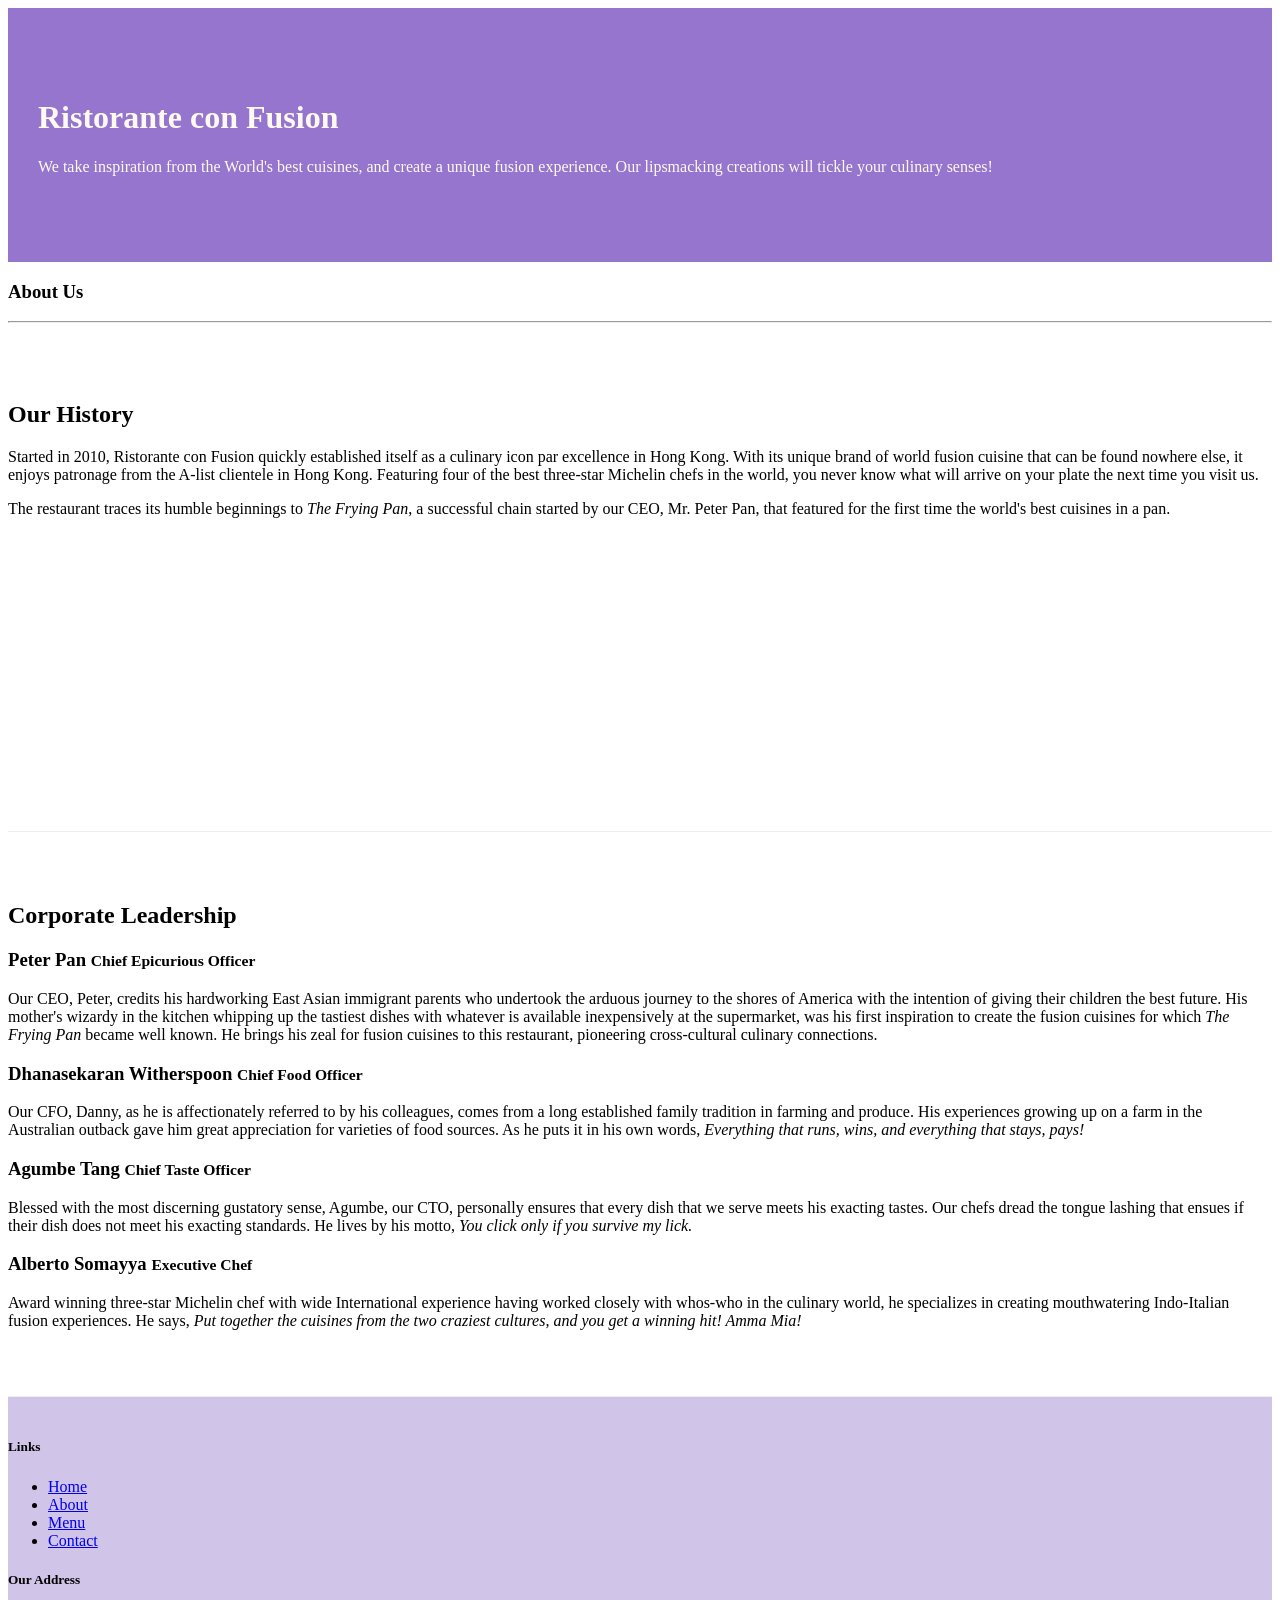
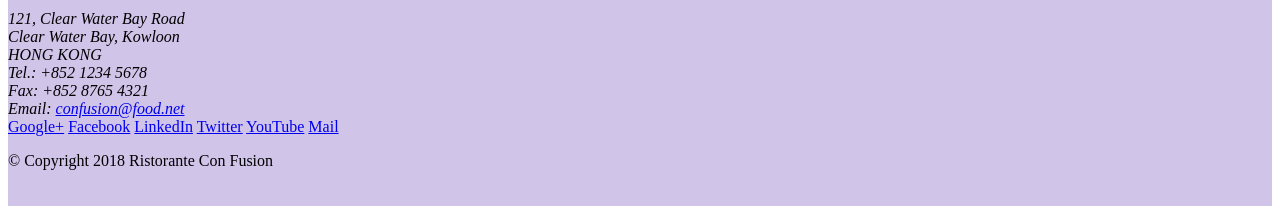
==== aboutus.html @ df468f9d "Assignment 1" ====
<!DOCTYPE html>
<html lang="en">

    <head>
        <!-- Required meta tags always come first -->
        <meta charset="utf-8">
        <meta name="viewport" content="width=device-width, initial-scale=1, shrink-to-fit=no">
        <meta http-equiv="x-ua-compatible" content="ie=edge">
    
        <!-- Bootstrap CSS -->
        <link rel="stylesheet" href="node_modules/bootstrap/dist/css/bootstrap.min.css">
        <link href="css/styles.css" rel="stylesheet">
     <title>Ristorante Con Fusion</title>
 </head>

<body>

    <header class="jumbotron">
        <div class="container">
            <div class="row row-header">
                <div class="col-12 col-sm-8">
                    <h1>Ristorante con Fusion</h1>
                    <p>We take inspiration from the World's best cuisines, and create a unique fusion experience. Our lipsmacking creations will tickle your culinary senses!</p>
                </div>
                <div class="col-12 col-sm">
                </div>
            </div>
        </div>
    </header>

    <div class="container">
        <div>
            <div>
               <h3>About Us</h3>
               <hr>
            </div>
        </div>

        <div class="row row-content align-items-center">
            <div class="col-12 col-sm-6">
                <h2>Our History</h2>
                <p>Started in 2010, Ristorante con Fusion quickly established itself as a culinary icon par excellence in Hong Kong. With its unique brand of world fusion cuisine that can be found nowhere else, it enjoys patronage from the A-list clientele in Hong Kong.  Featuring four of the best three-star Michelin chefs in the world, you never know what will arrive on your plate the next time you visit us.</p>
                <p>The restaurant traces its humble beginnings to <em>The Frying Pan</em>, a successful chain started by our CEO, Mr. Peter Pan, that featured for the first time the world's best cuisines in a pan.</p>
            </div>
            <div class="col">
            </div>
        </div>


        <div class="row row-content">
            <div class="col">
                <h2>Corporate Leadership</h2>
                <h3>Peter Pan <small>Chief Epicurious Officer</small></h3>
                <p class="d-none d-sm-block">Our CEO, Peter, credits his hardworking East Asian immigrant parents who undertook the arduous journey to the shores of America with the intention of giving their children the best future. His mother's wizardy in the kitchen whipping up the tastiest dishes with whatever is available inexpensively at the supermarket, was his first inspiration to create the fusion cuisines for which <em>The Frying Pan</em> became well known. He brings his zeal for fusion cuisines to this restaurant, pioneering cross-cultural culinary connections.</p>
                <h3>Dhanasekaran Witherspoon <small>Chief Food Officer</small></h3>
                <p class="d-none d-sm-block">Our CFO, Danny, as he is affectionately referred to by his colleagues, comes from a long established family tradition in farming and produce. His experiences growing up on a farm in the Australian outback gave him great appreciation for varieties of food sources. As he puts it in his own words, <em>Everything that runs, wins, and everything that stays, pays!</em></p>
                <h3>Agumbe Tang <small>Chief Taste Officer</small></h3>
                <p class="d-none d-sm-block">Blessed with the most discerning gustatory sense, Agumbe, our CTO, personally ensures that every dish that we serve meets his exacting tastes. Our chefs dread the tongue lashing that ensues if their dish does not meet his exacting standards. He lives by his motto, <em>You click only if you survive my lick.</em></p>
                <h3>Alberto Somayya <small>Executive Chef</small></h3>
                <p class="d-none d-sm-block">Award winning three-star Michelin chef with wide International experience having worked closely with whos-who in the culinary world, he specializes in creating mouthwatering Indo-Italian fusion experiences. He says, <em>Put together the cuisines from the two craziest cultures, and you get a winning hit! Amma Mia!</em></p>
            </div>
       </div>

    </div>

    <footer class="footer">
        <div class="container">
            <div class="row">             
                <div class="col-4 offset-1 col-sm-2">
                    <h5>Links</h5>
                    <ul class="list-unstyled">
                        <li><a href="#">Home</a></li>
                        <li><a href="#">About</a></li>
                        <li><a href="#">Menu</a></li>
                        <li><a href="#">Contact</a></li>
                    </ul>
                </div>
                <div class="col-7 col-sm-5">
                    <h5>Our Address</h5>
                    <address>
		              121, Clear Water Bay Road<br>
		              Clear Water Bay, Kowloon<br>
		              HONG KONG<br>
		              Tel.: +852 1234 5678<br>
		              Fax: +852 8765 4321<br>
		              Email: <a href="mailto:confusion@food.net">confusion@food.net</a>
		           </address>
                </div>
                <div class="col-12 col-sm-4 align-self-center">
                    <div class="text-center">
                        <a href="http://google.com/+">Google+</a>
                        <a href="http://www.facebook.com/profile.php?id=">Facebook</a>
                        <a href="http://www.linkedin.com/in/">LinkedIn</a>
                        <a href="http://twitter.com/">Twitter</a>
                        <a href="http://youtube.com/">YouTube</a>
                        <a href="mailto:">Mail</a>
                    </div>
                </div>
           </div>
           <div class="row justify-content-center">             
                <div class="col-auto">
                    <p>© Copyright 2018 Ristorante Con Fusion</p>
                </div>
           </div>
        </div>
    </footer>
    
</body>

</html>
---- css/styles.css ----
.row-header{
    margin:0px auto;
    padding:0px;
}

.row-content {
    margin:0px auto;
    padding: 50px 0px 50px 0px;
    border-bottom: 1px ridge;
    min-height:400px;
}

.footer{
    background-color: #D1C4E9;
    margin:0px auto;
    padding: 20px 0px 20px 0px;
}

.jumbotron {
    padding:70px 30px 70px 30px;
    margin:0px auto;
    background: #9575CD ;
    color:floralwhite;
}

.address{
    font-size:80%;
    margin:0px;
    color:#0f0f0f;
}
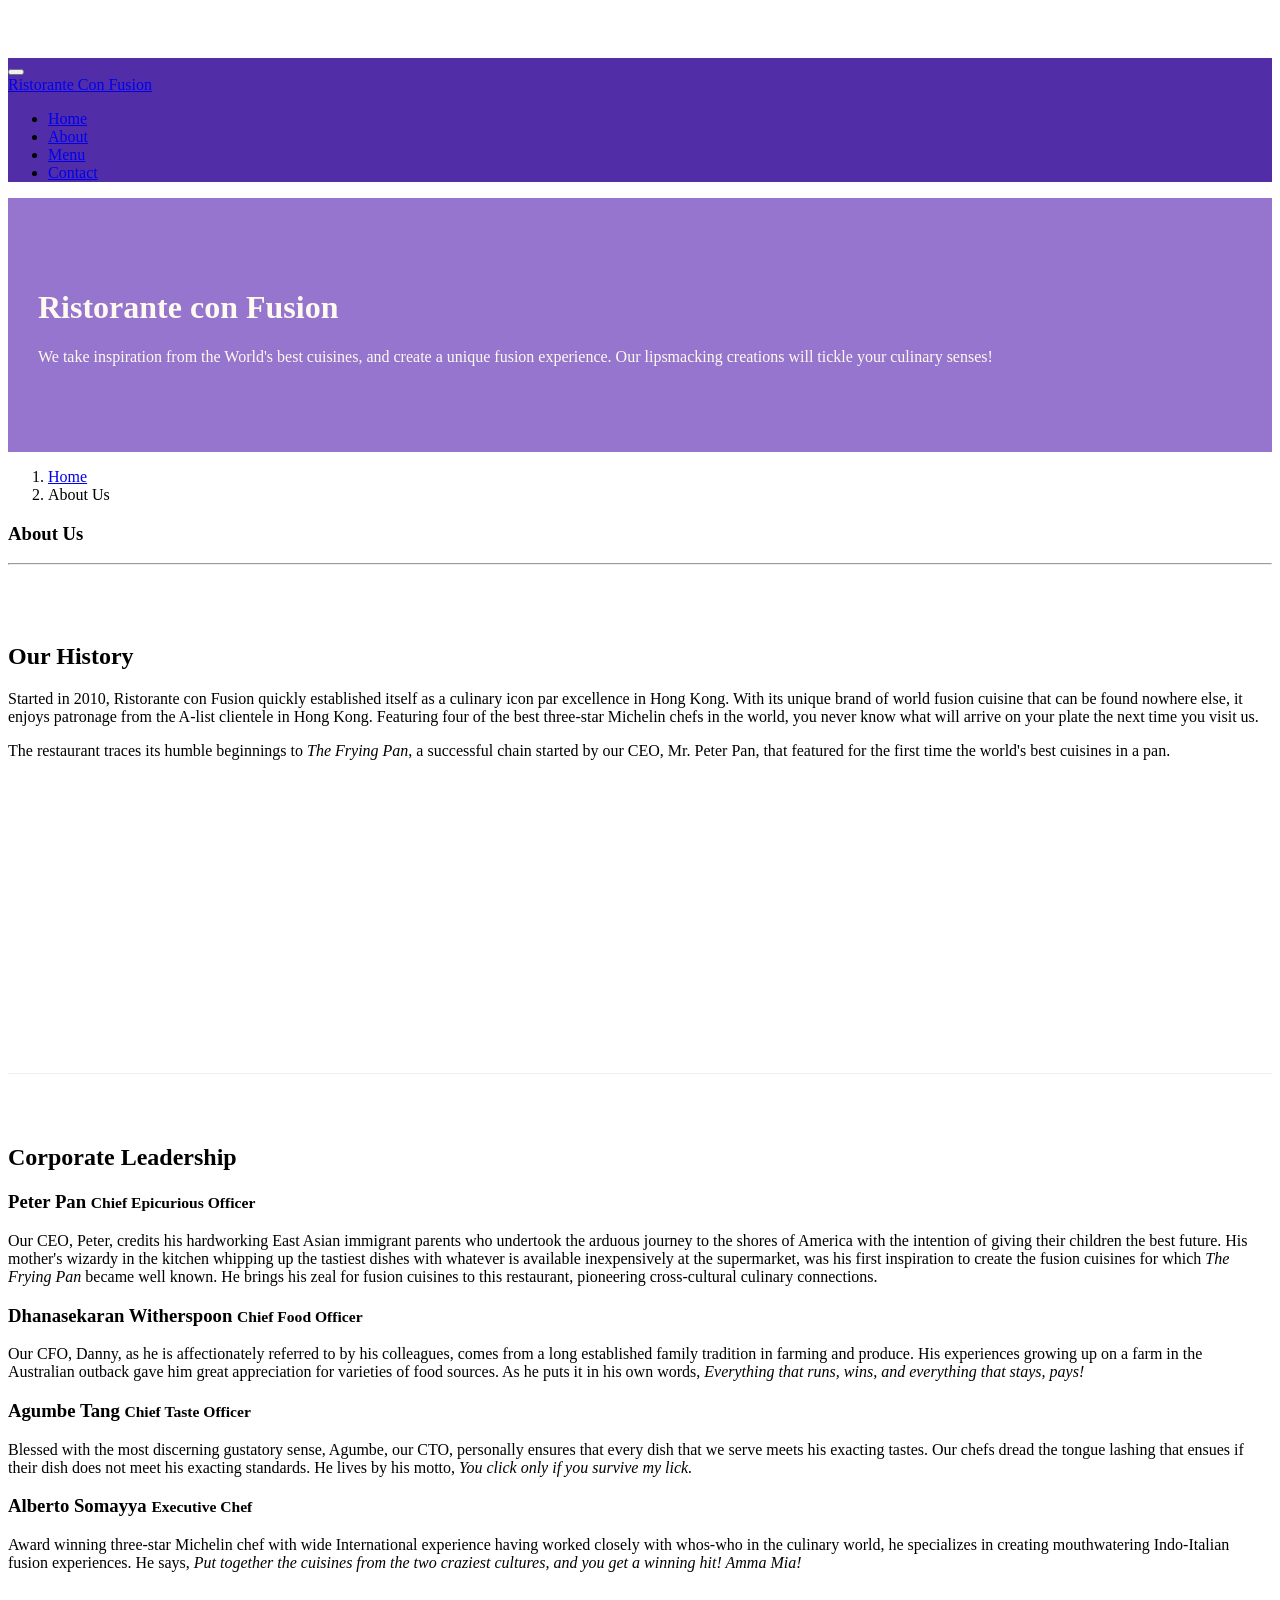
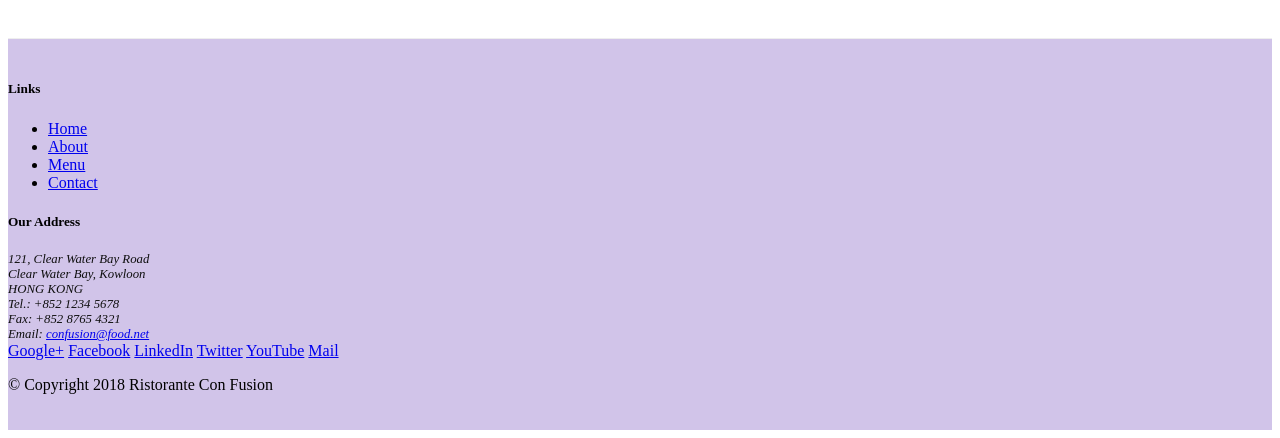
==== commit 3c29c890: "Navbar and Breadcrumbs" ====
--- a/aboutus.html
+++ b/aboutus.html
@@ -14,7 +14,23 @@
  </head>
 
 <body>
-
+    <nav class="navbar navbar-dark navbar-expand-sm fixed-top">
+        <div class="container">
+            <button class="navbar-toggler" type="button" data-toggle="collapse" data-target="#Navbar">
+                <span class="navbar-toggler-icon"></span>
+            </button>
+            <div class="collapse navbar-collapse" id="Navbar">
+                <a class="navbar-brand" href="./index.html">Ristorante Con Fusion</a>
+                    <ul class="navbar-nav mr-auto">
+                        <li class="nav-item"><a class="nav-link" href="./index.html">Home</a></li>
+                        <li class="nav-item active"><a class="nav-link" href="#">About</a></li>
+                        <li class="nav-item"><a class="nav-link" href="#">Menu</a></li>
+                        <li class="nav-item"><a class="nav-link" href="#">Contact</a></li>
+                    </ul>  
+            </div>
+                     
+        </div>
+    </nav>
     <header class="jumbotron">
         <div class="container">
             <div class="row row-header">
@@ -29,15 +45,19 @@
     </header>
 
     <div class="container">
-        <div>
-            <div>
+        <div class="row">
+            <ol class="col-12 breadcrumb">
+                <li class="breadcrumb-item"><a href="./index.html">Home</a></li>
+                <li class="breadcrumb-item active">About Us</li>
+            </ol>
+            <div class="col-12">
                <h3>About Us</h3>
                <hr>
             </div>
         </div>
 
-        <div class="row row-content align-items-center">
-            <div class="col-12 col-sm-6">
+        <div class="row row-content">
+            <div class="col-sm-6">
                 <h2>Our History</h2>
                 <p>Started in 2010, Ristorante con Fusion quickly established itself as a culinary icon par excellence in Hong Kong. With its unique brand of world fusion cuisine that can be found nowhere else, it enjoys patronage from the A-list clientele in Hong Kong.  Featuring four of the best three-star Michelin chefs in the world, you never know what will arrive on your plate the next time you visit us.</p>
                 <p>The restaurant traces its humble beginnings to <em>The Frying Pan</em>, a successful chain started by our CEO, Mr. Peter Pan, that featured for the first time the world's best cuisines in a pan.</p>
@@ -69,7 +89,7 @@
                 <div class="col-4 offset-1 col-sm-2">
                     <h5>Links</h5>
                     <ul class="list-unstyled">
-                        <li><a href="#">Home</a></li>
+                        <li><a href="./index.html">Home</a></li>
                         <li><a href="#">About</a></li>
                         <li><a href="#">Menu</a></li>
                         <li><a href="#">Contact</a></li>
--- a/css/styles.css
+++ b/css/styles.css
@@ -23,10 +23,17 @@
     color:floralwhite;
 }
 
-.address{
+address{
     font-size:80%;
     margin:0px;
     color:#0f0f0f;
 }
 
+body{
+    padding:50px 0px 0px 0px;
+    z-index:0;
+}
 
+.navbar-dark {
+     background-color: #512DA8;
+}
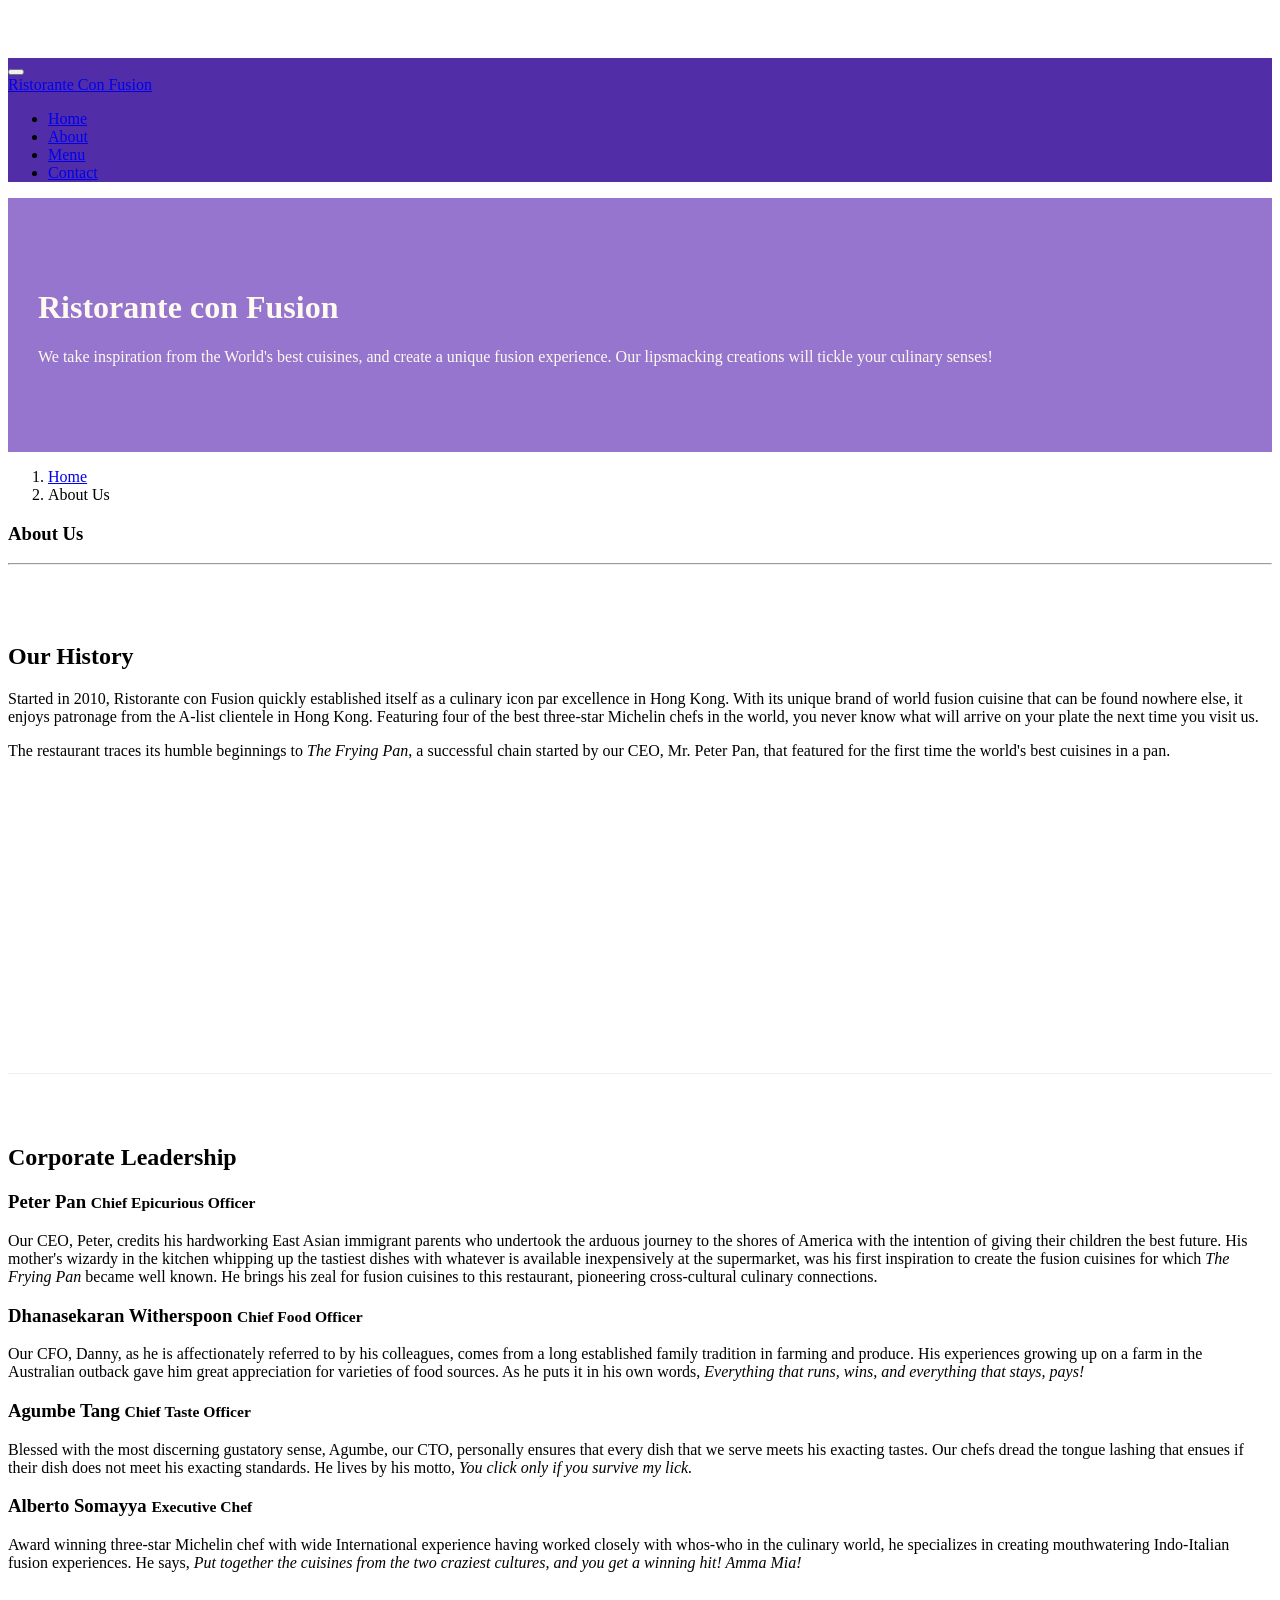
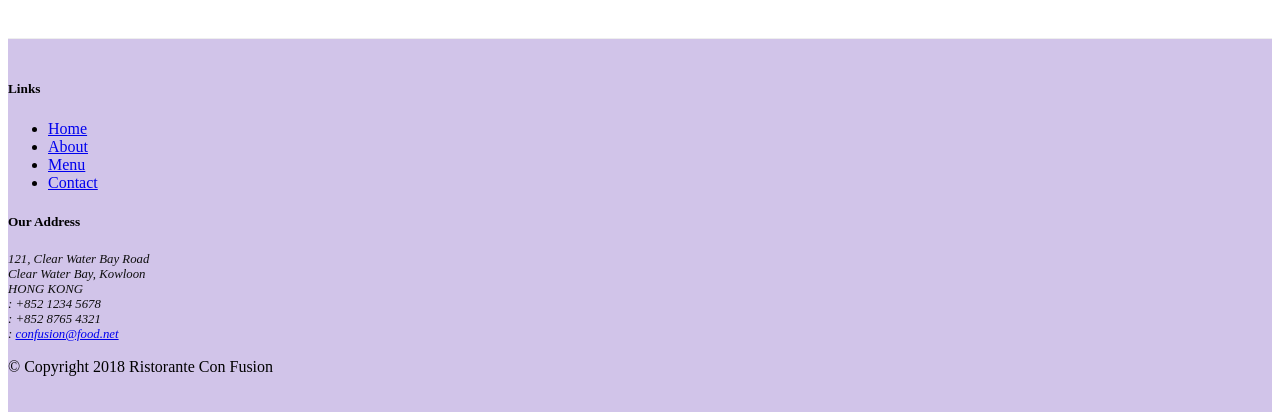
==== commit 28fb371c: "Icon Fonts" ====
--- a/aboutus.html
+++ b/aboutus.html
@@ -9,6 +9,8 @@
     
         <!-- Bootstrap CSS -->
         <link rel="stylesheet" href="node_modules/bootstrap/dist/css/bootstrap.min.css">
+        <link rel="stylesheet" href="node_modules/font-awesome/css/font-awesome.min.css">
+        <link rel="stylesheet" href="node_modules/bootstrap-social/bootstrap-social.css">
         <link href="css/styles.css" rel="stylesheet">
      <title>Ristorante Con Fusion</title>
  </head>
@@ -22,10 +24,10 @@
             <div class="collapse navbar-collapse" id="Navbar">
                 <a class="navbar-brand" href="./index.html">Ristorante Con Fusion</a>
                     <ul class="navbar-nav mr-auto">
-                        <li class="nav-item"><a class="nav-link" href="./index.html">Home</a></li>
-                        <li class="nav-item active"><a class="nav-link" href="#">About</a></li>
-                        <li class="nav-item"><a class="nav-link" href="#">Menu</a></li>
-                        <li class="nav-item"><a class="nav-link" href="#">Contact</a></li>
+                        <li class="nav-item"><a class="nav-link" href="./index.html"><span class="fa fa-home fa-lg"></span> Home</a></li>
+                        <li class="nav-item active"><a class="nav-link" href="#"><span class="fa fa-info fa-lg"></span> About</a></li>
+                        <li class="nav-item"><a class="nav-link" href="#"><span class="fa fa-list fa-lg"></span> Menu</a></li>
+                        <li class="nav-item"><a class="nav-link" href="#"><span class="fa fa-address-card fa-lg"></span> Contact</a></li>
                     </ul>  
             </div>
                      
@@ -101,20 +103,23 @@
 		              121, Clear Water Bay Road<br>
 		              Clear Water Bay, Kowloon<br>
 		              HONG KONG<br>
-		              Tel.: +852 1234 5678<br>
-		              Fax: +852 8765 4321<br>
-		              Email: <a href="mailto:confusion@food.net">confusion@food.net</a>
+                      <i class="fa fa-phone fa-lg"></i>: +852 1234 5678<br>
+                      <i class="fa fa-fax fa-lg"></i>: +852 8765 4321<br>
+                      <i class="fa fa-envelope fa-lg"></i>: 
+                      <a href="mailto:confusion@food.net">confusion@food.net</a>
+
 		           </address>
                 </div>
                 <div class="col-12 col-sm-4 align-self-center">
                     <div class="text-center">
-                        <a href="http://google.com/+">Google+</a>
-                        <a href="http://www.facebook.com/profile.php?id=">Facebook</a>
-                        <a href="http://www.linkedin.com/in/">LinkedIn</a>
-                        <a href="http://twitter.com/">Twitter</a>
-                        <a href="http://youtube.com/">YouTube</a>
-                        <a href="mailto:">Mail</a>
+                        <a class="btn btn-social-icon btn-google" href="http://google.com/+"><i class="fa fa-google-plus"></i></a>
+                        <a class="btn btn-social-icon btn-facebook" href="http://www.facebook.com/profile.php?id="><i class="fa fa-facebook"></i></a>
+                        <a class="btn btn-social-icon btn-linkedin" href="http://www.linkedin.com/in/"><i class="fa fa-linkedin"></i></a>
+                        <a class="btn btn-social-icon btn-twitter" href="http://twitter.com/"><i class="fa fa-twitter"></i></a>
+                        <a class="btn btn-social-icon btn-google" href="http://youtube.com/"><i class="fa fa-youtube"></i></a>
+                        <a class="btn btn-social-icon" href="mailto:"><i class="fa fa-envelope-o"></i></a>
                     </div>
+
                 </div>
            </div>
            <div class="row justify-content-center">             
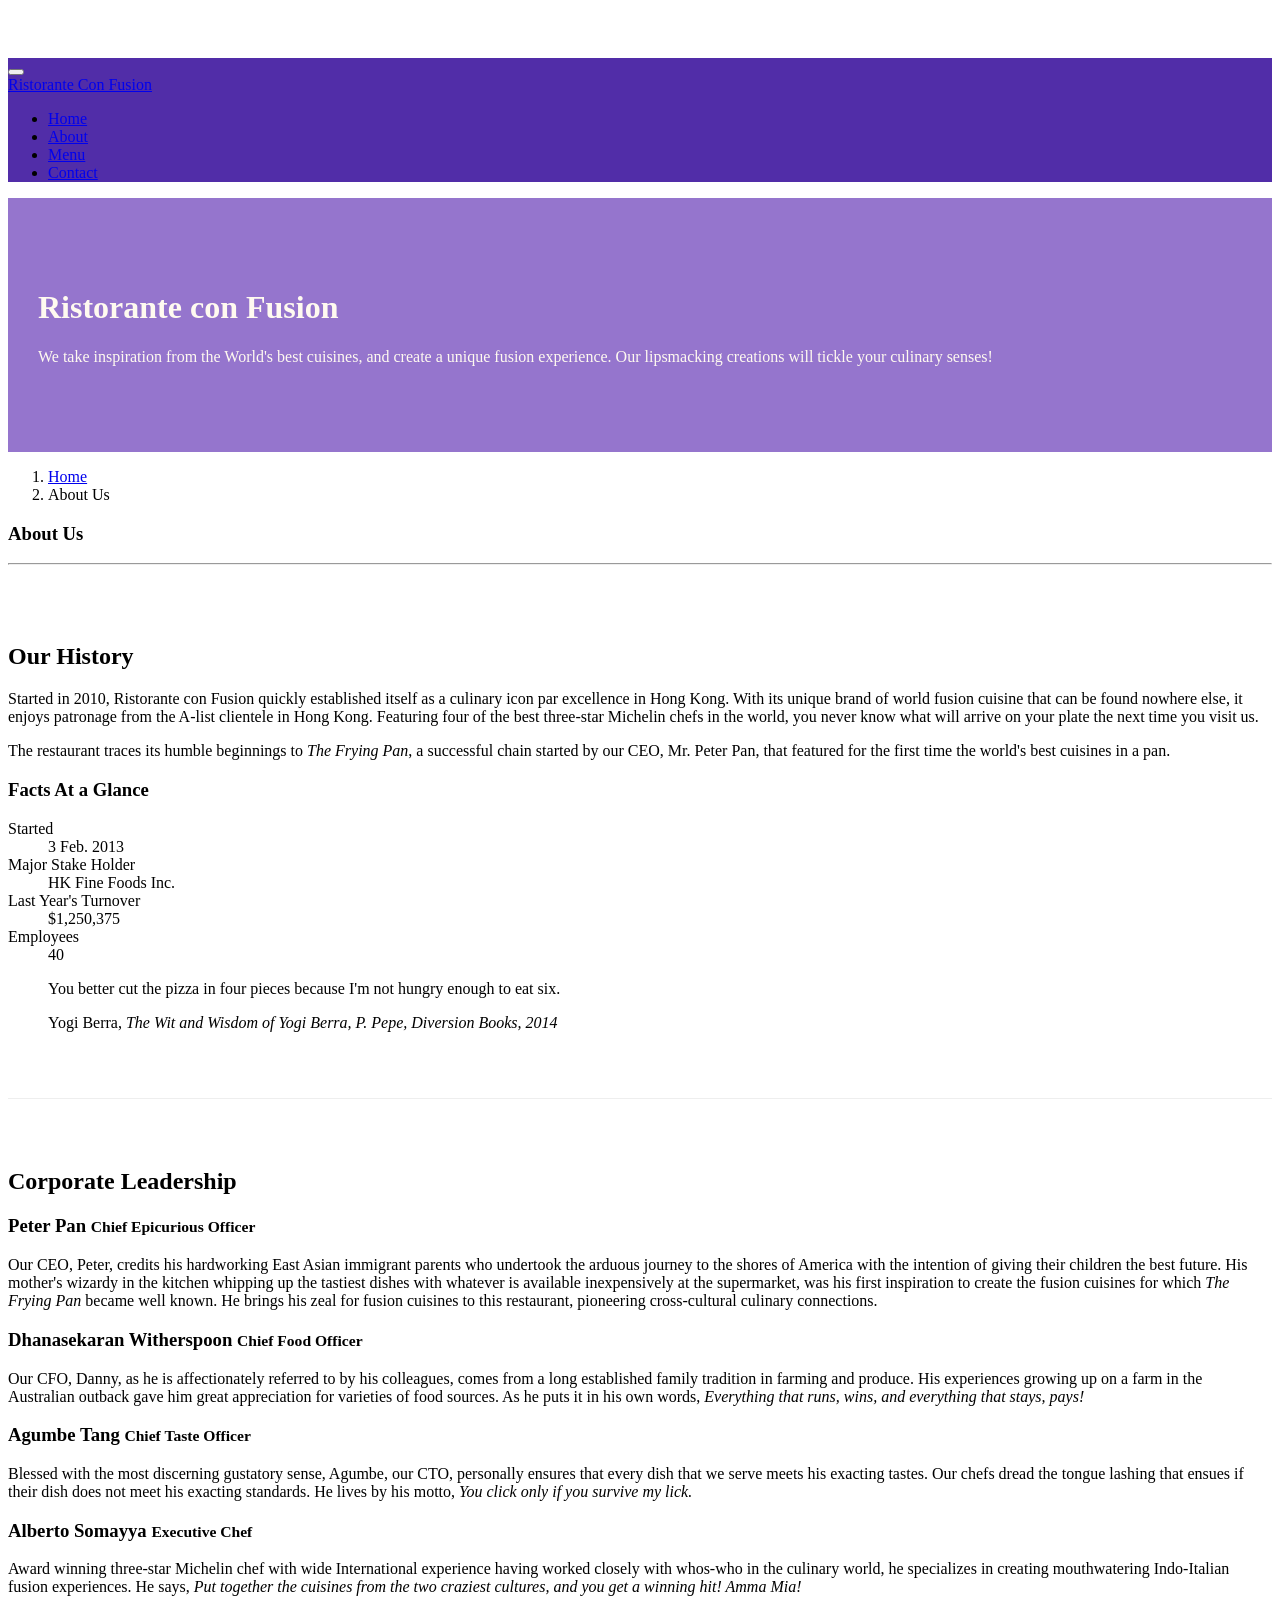
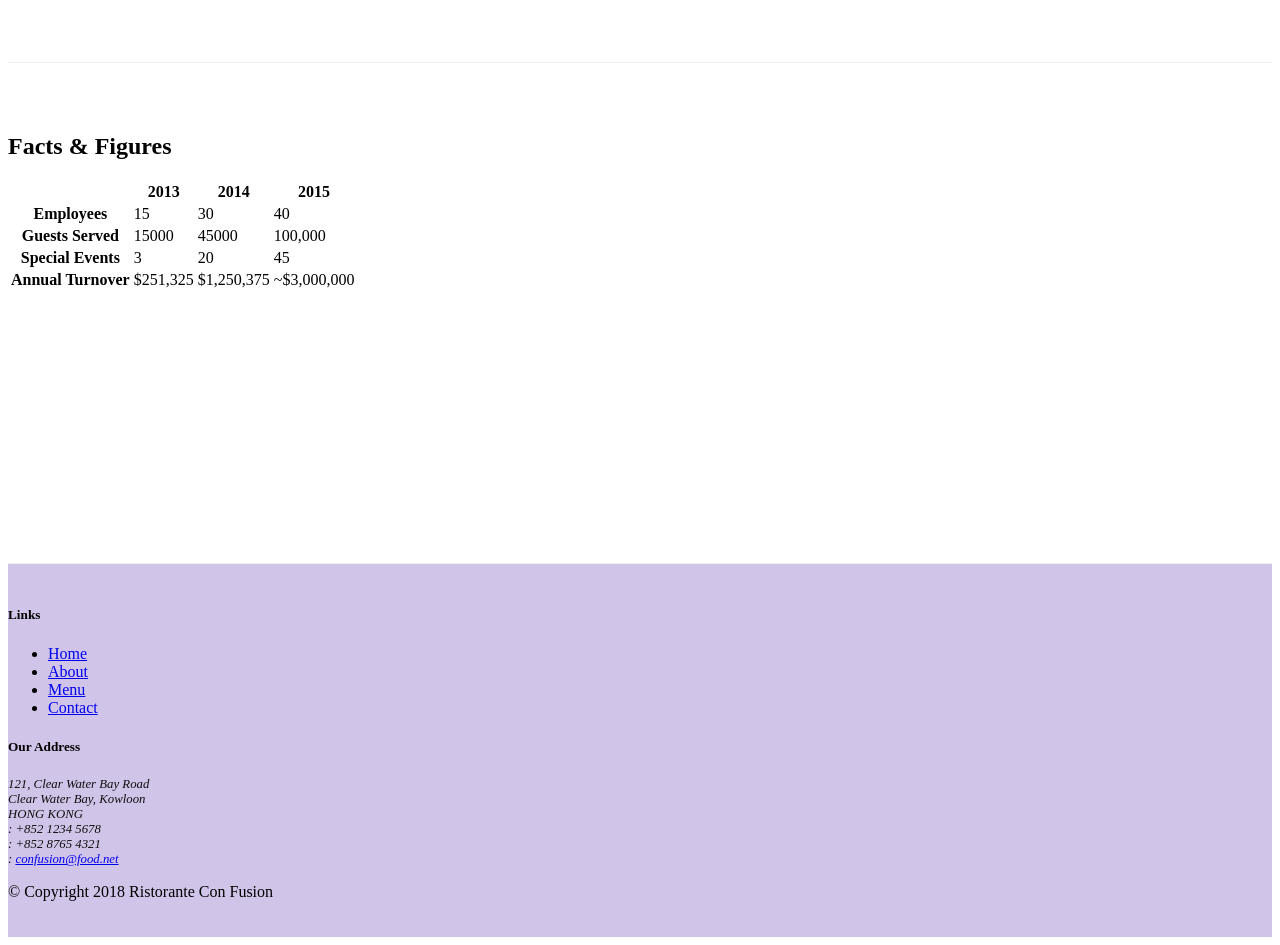
==== commit ffa98c28: "Tables and Cards" ====
--- a/aboutus.html
+++ b/aboutus.html
@@ -27,7 +27,7 @@
                         <li class="nav-item"><a class="nav-link" href="./index.html"><span class="fa fa-home fa-lg"></span> Home</a></li>
                         <li class="nav-item active"><a class="nav-link" href="#"><span class="fa fa-info fa-lg"></span> About</a></li>
                         <li class="nav-item"><a class="nav-link" href="#"><span class="fa fa-list fa-lg"></span> Menu</a></li>
-                        <li class="nav-item"><a class="nav-link" href="#"><span class="fa fa-address-card fa-lg"></span> Contact</a></li>
+                        <li class="nav-item"><a class="nav-link" href="./contactus.html"><span class="fa fa-address-card fa-lg"></span> Contact</a></li>
                     </ul>  
             </div>
                      
@@ -59,12 +59,39 @@
         </div>
 
         <div class="row row-content">
-            <div class="col-sm-6">
+            <div class="col-12 col-sm-6">
                 <h2>Our History</h2>
                 <p>Started in 2010, Ristorante con Fusion quickly established itself as a culinary icon par excellence in Hong Kong. With its unique brand of world fusion cuisine that can be found nowhere else, it enjoys patronage from the A-list clientele in Hong Kong.  Featuring four of the best three-star Michelin chefs in the world, you never know what will arrive on your plate the next time you visit us.</p>
                 <p>The restaurant traces its humble beginnings to <em>The Frying Pan</em>, a successful chain started by our CEO, Mr. Peter Pan, that featured for the first time the world's best cuisines in a pan.</p>
             </div>
-            <div class="col">
+            <div class="col-12 col-sm-6">
+                <div class="card">
+                    <h3 class="card-header bg-primary text-white">Facts At a Glance</h3>
+                    <div class="card-body">
+                        <dl class="row">
+                            <dt class="col-6">Started</dt>
+                            <dd class="col-6">3 Feb. 2013</dd>
+                            <dt class="col-6">Major Stake Holder</dt>
+                            <dd class="col-6">HK Fine Foods Inc.</dd>
+                            <dt class="col-6">Last Year's Turnover</dt>
+                            <dd class="col-6">$1,250,375</dd>
+                            <dt class="col-6">Employees</dt>
+                            <dd class="col-6">40</dd>
+                        </dl>
+                    </div>
+                </div>
+            </div>
+            <div class="col-12">
+                <div class="card card-body bg-light">
+                    <blockquote class="blockquote">
+                        <p class="mb-0">You better cut the pizza in four pieces because
+                            I'm not hungry enough to eat six.</p>
+                        <footer class="blockquote-footer">Yogi Berra,
+                            <cite title="Source Title">The Wit and Wisdom of Yogi Berra,
+                            P. Pepe, Diversion Books, 2014</cite>
+                        </footer>
+                    </blockquote>
+                </div>
             </div>
         </div>
 
@@ -82,6 +109,51 @@
                 <p class="d-none d-sm-block">Award winning three-star Michelin chef with wide International experience having worked closely with whos-who in the culinary world, he specializes in creating mouthwatering Indo-Italian fusion experiences. He says, <em>Put together the cuisines from the two craziest cultures, and you get a winning hit! Amma Mia!</em></p>
             </div>
        </div>
+    <div class="row row-content">
+        <div class="col-12 col-sm-9">
+            <h2>Facts &amp; Figures</h2>
+            <div class="table-responsive">
+                <table class="table table-striped">
+                    <thead class="thead-dark">
+                        <tr>
+                            <th>&nbsp;</th>
+                            <th>2013</th>
+                            <th>2014</th>
+                            <th>2015</th>
+                        </tr>
+                    </thead>
+                    <tbody>
+                        <tr>
+                            <th>Employees</th>
+                            <td>15</td>
+                            <td>30</td>
+                            <td>40</td>
+                        </tr>
+                        <tr>
+                            <th>Guests Served</th>
+                            <td>15000</td>
+                            <td>45000</td>
+                            <td>100,000</td>
+                        </tr>
+                        <tr>
+                            <th>Special Events</th>
+                            <td>3</td>
+                            <td>20</td>
+                            <td>45</td>
+                        </tr>
+                        <tr>
+                            <th>Annual Turnover</th>
+                            <td>$251,325</td>
+                            <td>$1,250,375</td>
+                            <td>~$3,000,000</td>
+                        </tr>
+                    </tbody>
+                </table>
+            </div>
+        </div>
+        <div class="col-12 col-sm-3">
+        </div>
+   </div> 
 
     </div>
 
@@ -94,7 +166,7 @@
                         <li><a href="./index.html">Home</a></li>
                         <li><a href="#">About</a></li>
                         <li><a href="#">Menu</a></li>
-                        <li><a href="#">Contact</a></li>
+                        <li><a href="./contactus.html">Contact</a></li>
                     </ul>
                 </div>
                 <div class="col-7 col-sm-5">
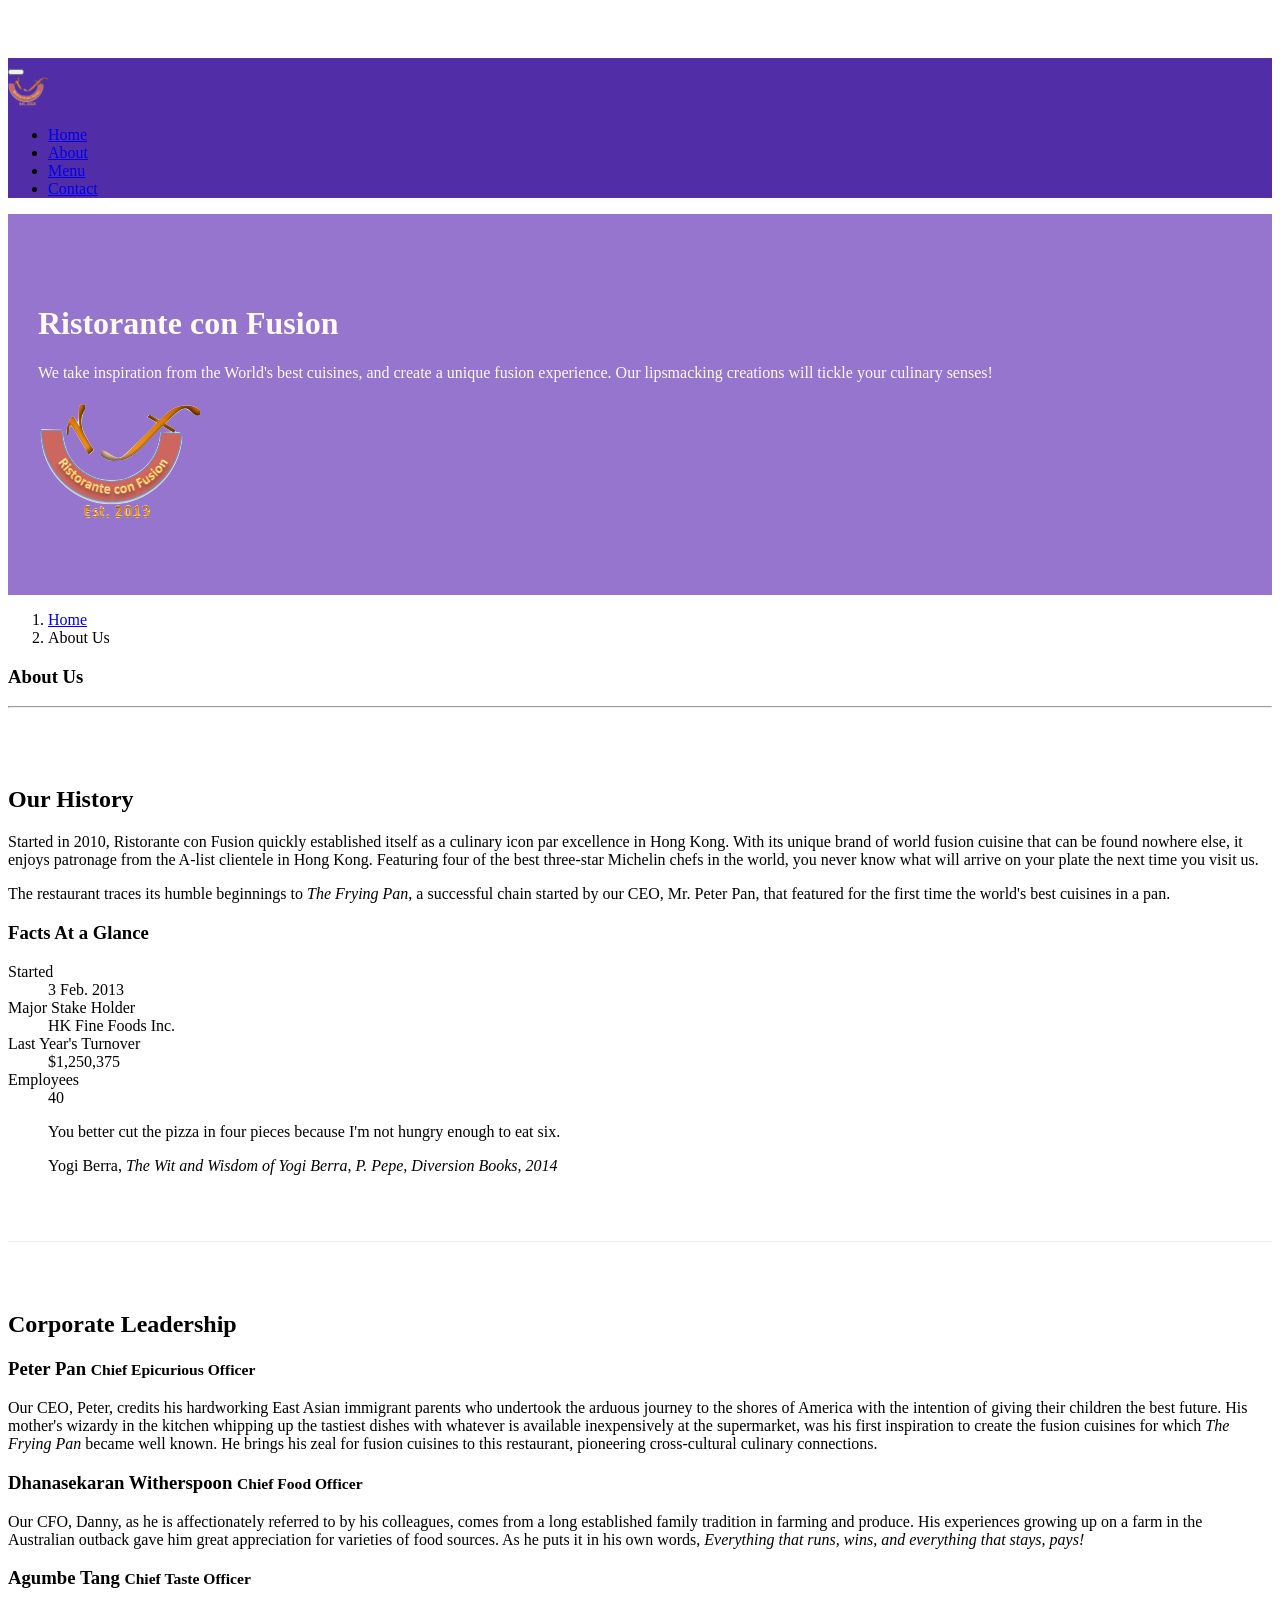
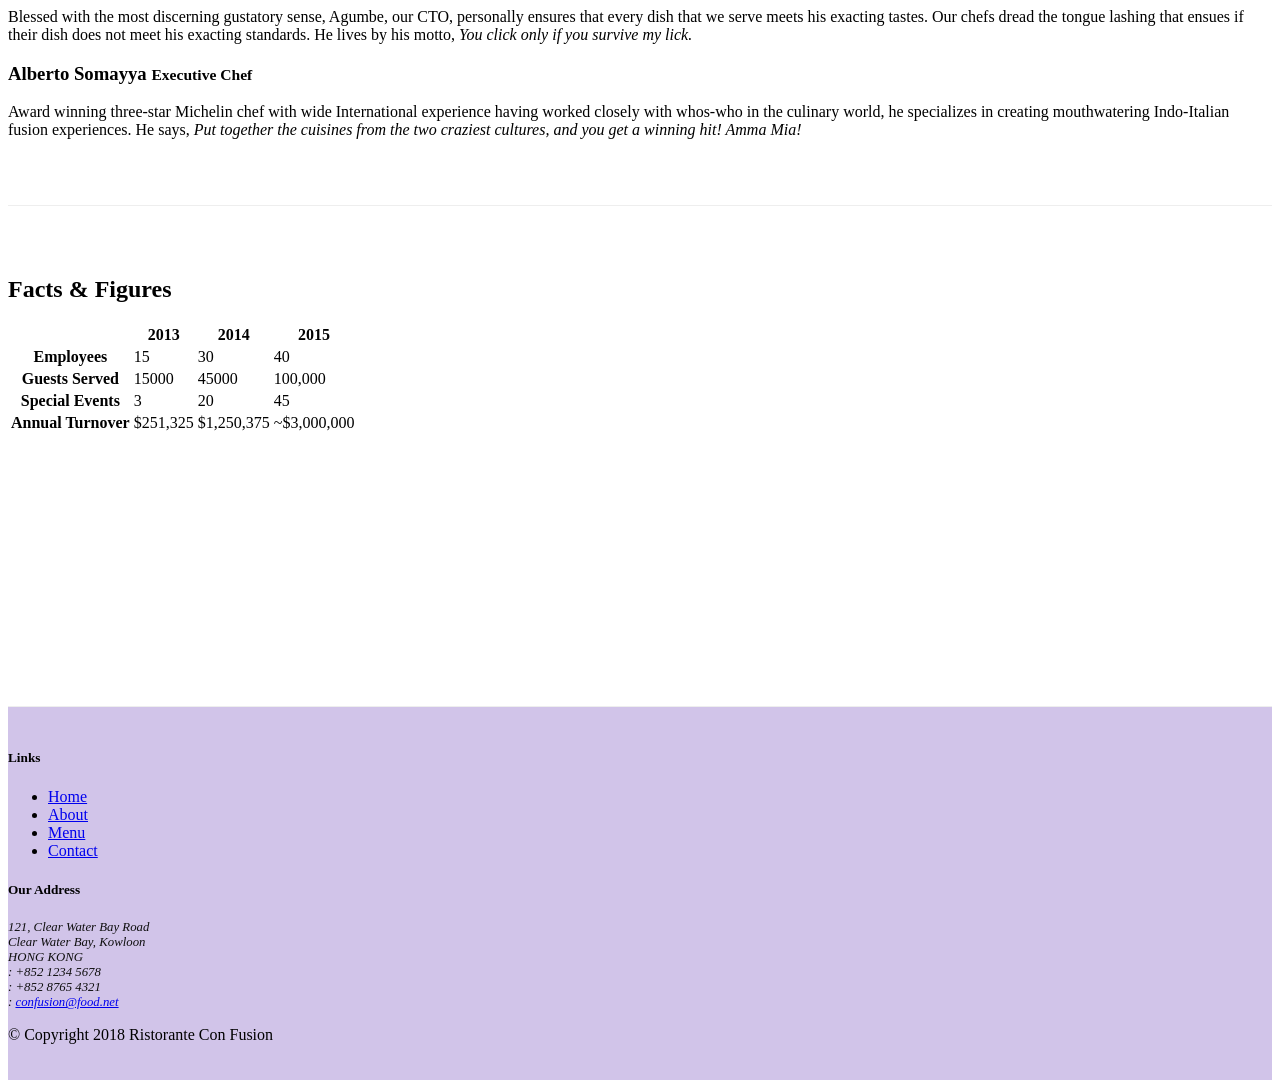
==== commit a4ebfc48: "Images and Media" ====
--- a/aboutus.html
+++ b/aboutus.html
@@ -22,7 +22,7 @@
                 <span class="navbar-toggler-icon"></span>
             </button>
             <div class="collapse navbar-collapse" id="Navbar">
-                <a class="navbar-brand" href="./index.html">Ristorante Con Fusion</a>
+                <a class="navbar-brand mr-auto" href="#"><img src="img/logo.png" height="30" width="41"></a>
                     <ul class="navbar-nav mr-auto">
                         <li class="nav-item"><a class="nav-link" href="./index.html"><span class="fa fa-home fa-lg"></span> Home</a></li>
                         <li class="nav-item active"><a class="nav-link" href="#"><span class="fa fa-info fa-lg"></span> About</a></li>
@@ -40,7 +40,8 @@
                     <h1>Ristorante con Fusion</h1>
                     <p>We take inspiration from the World's best cuisines, and create a unique fusion experience. Our lipsmacking creations will tickle your culinary senses!</p>
                 </div>
-                <div class="col-12 col-sm">
+                <div class="col-12 col-sm align-self-center">
+                    <img src="img/logo.png" class="img-fluid">
                 </div>
             </div>
         </div>
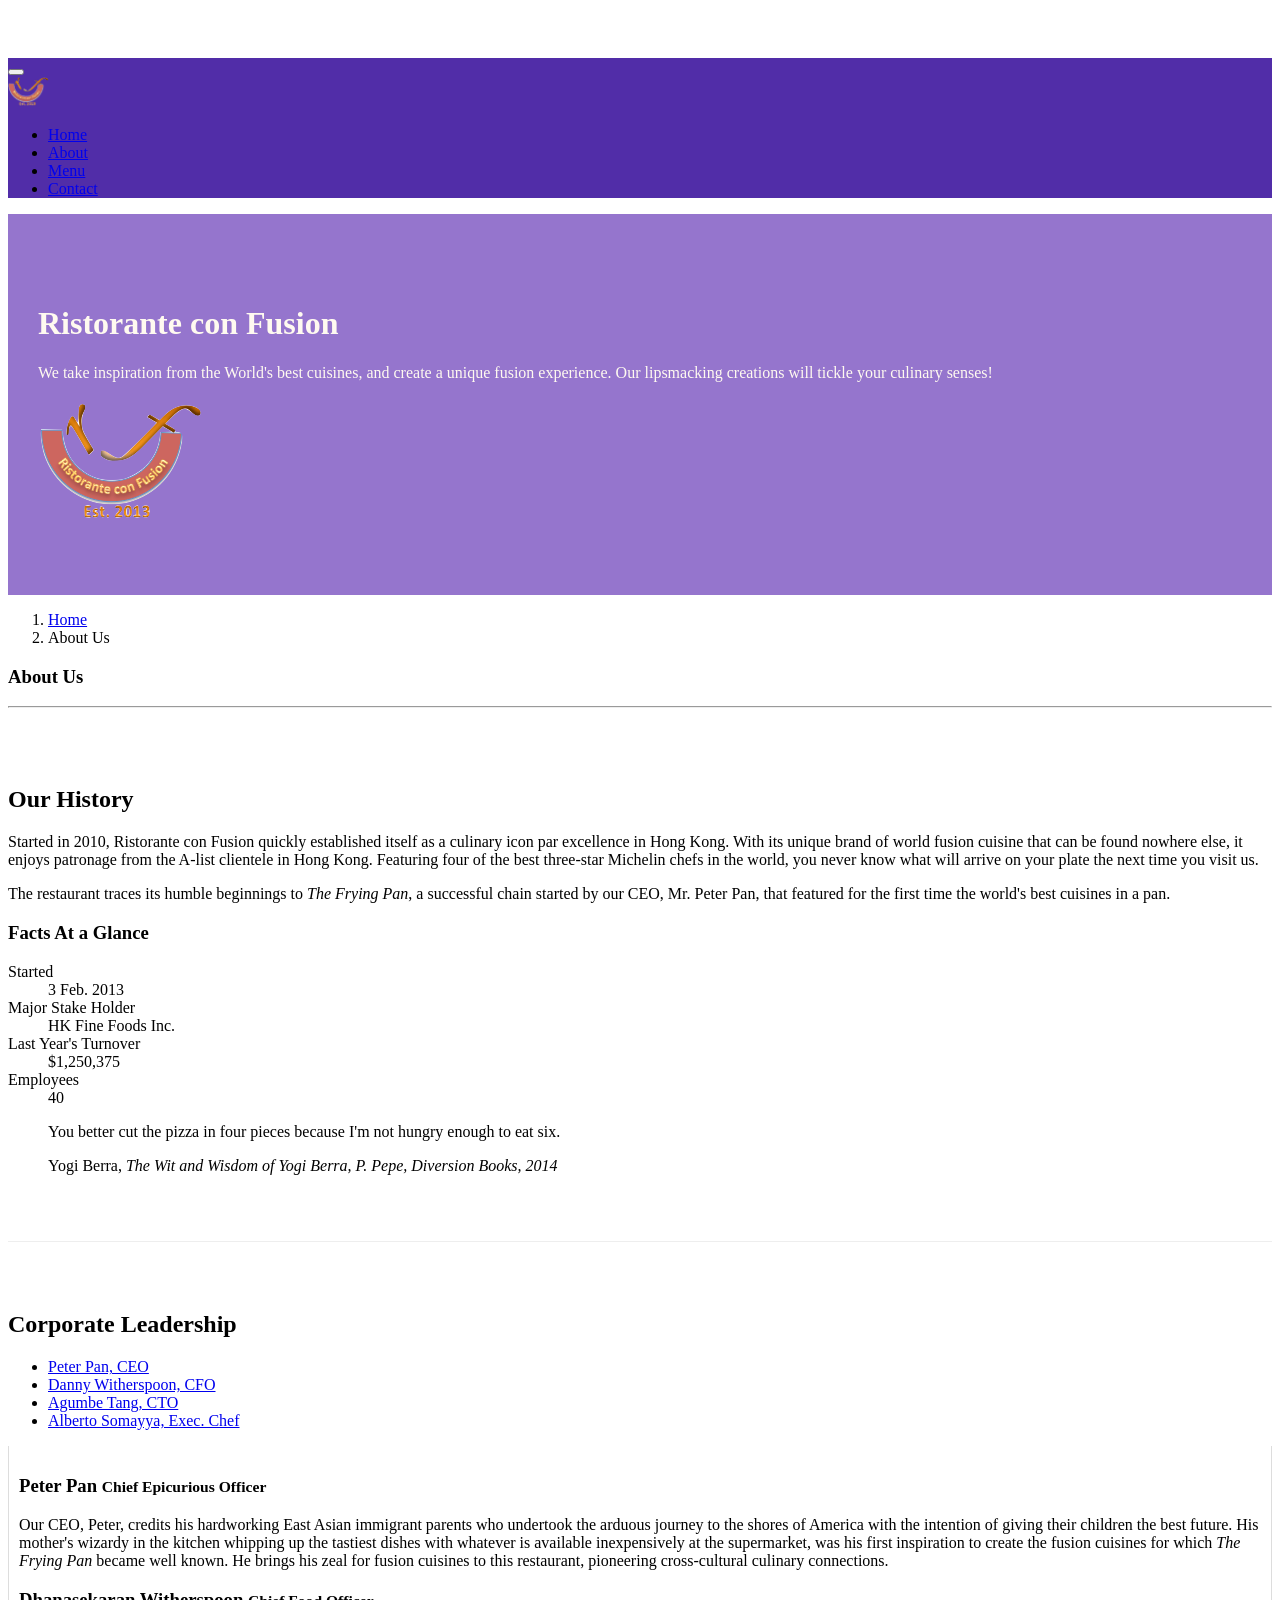
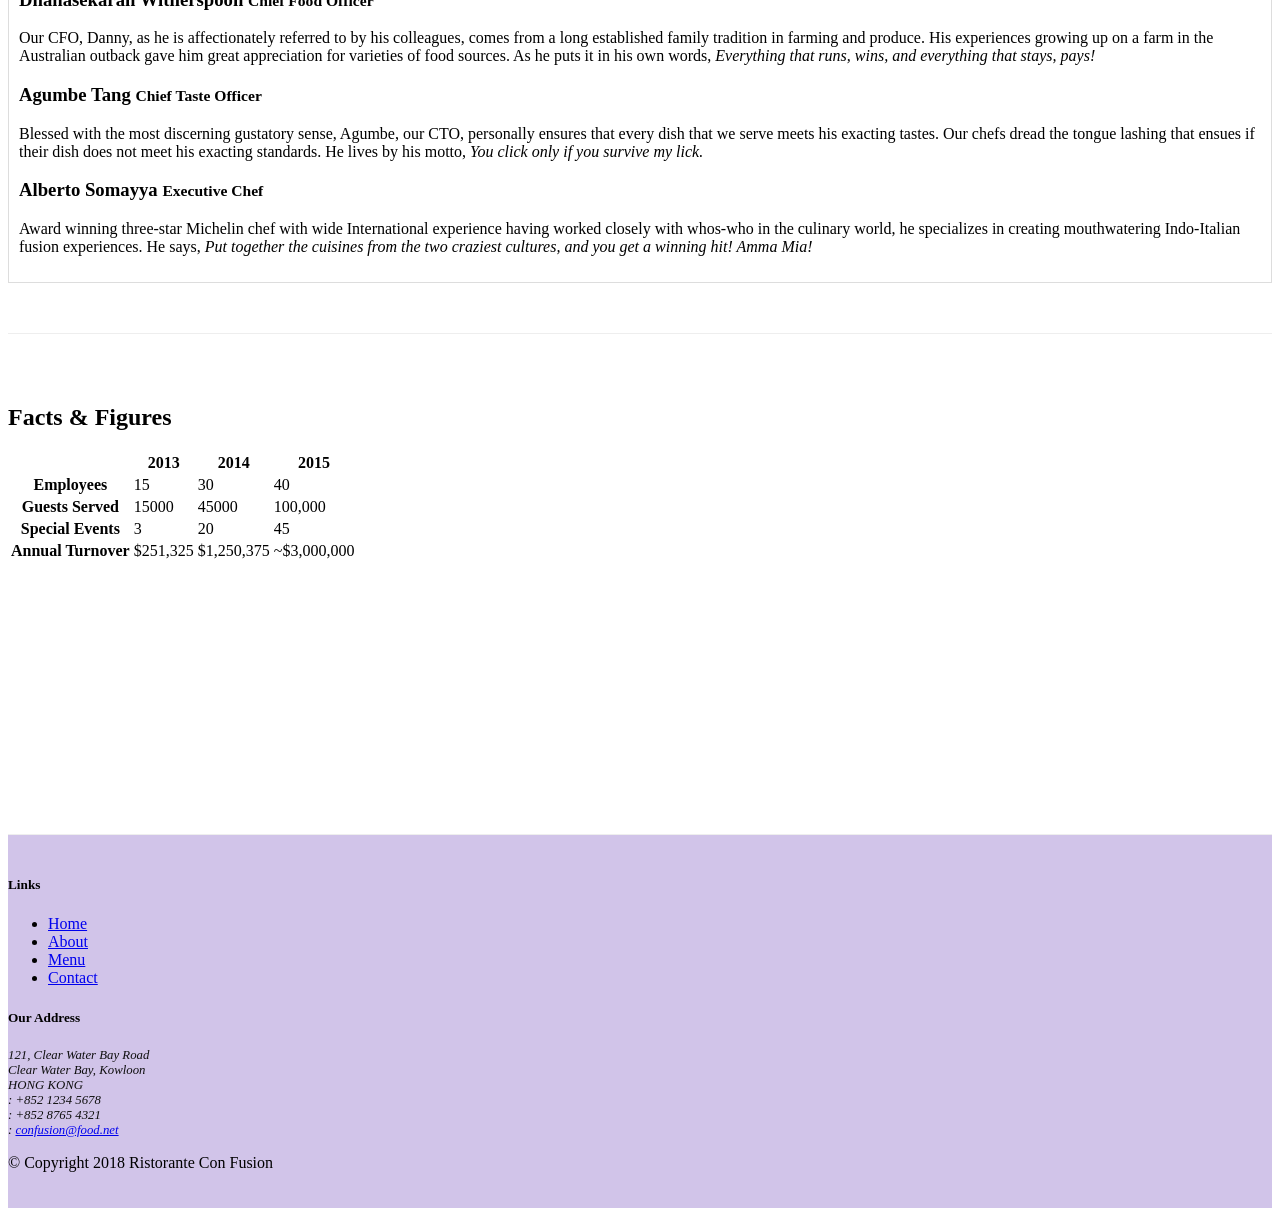
==== commit 3f20c3ea: "Tabs" ====
--- a/aboutus.html
+++ b/aboutus.html
@@ -100,14 +100,47 @@
         <div class="row row-content">
             <div class="col">
                 <h2>Corporate Leadership</h2>
-                <h3>Peter Pan <small>Chief Epicurious Officer</small></h3>
-                <p class="d-none d-sm-block">Our CEO, Peter, credits his hardworking East Asian immigrant parents who undertook the arduous journey to the shores of America with the intention of giving their children the best future. His mother's wizardy in the kitchen whipping up the tastiest dishes with whatever is available inexpensively at the supermarket, was his first inspiration to create the fusion cuisines for which <em>The Frying Pan</em> became well known. He brings his zeal for fusion cuisines to this restaurant, pioneering cross-cultural culinary connections.</p>
-                <h3>Dhanasekaran Witherspoon <small>Chief Food Officer</small></h3>
-                <p class="d-none d-sm-block">Our CFO, Danny, as he is affectionately referred to by his colleagues, comes from a long established family tradition in farming and produce. His experiences growing up on a farm in the Australian outback gave him great appreciation for varieties of food sources. As he puts it in his own words, <em>Everything that runs, wins, and everything that stays, pays!</em></p>
-                <h3>Agumbe Tang <small>Chief Taste Officer</small></h3>
-                <p class="d-none d-sm-block">Blessed with the most discerning gustatory sense, Agumbe, our CTO, personally ensures that every dish that we serve meets his exacting tastes. Our chefs dread the tongue lashing that ensues if their dish does not meet his exacting standards. He lives by his motto, <em>You click only if you survive my lick.</em></p>
-                <h3>Alberto Somayya <small>Executive Chef</small></h3>
-                <p class="d-none d-sm-block">Award winning three-star Michelin chef with wide International experience having worked closely with whos-who in the culinary world, he specializes in creating mouthwatering Indo-Italian fusion experiences. He says, <em>Put together the cuisines from the two craziest cultures, and you get a winning hit! Amma Mia!</em></p>
+                <ul class="nav nav-tabs">
+                    <li class="nav-item">
+                      <a class="nav-link active" href="#peter"
+                        role="tab" data-toggle="tab">Peter Pan, CEO</a>
+                    </li>
+                    <li class="nav-item">
+                      <a class="nav-link" href="#danny" role="tab"
+                        data-toggle="tab">Danny Witherspoon, CFO</a>
+                    </li>
+                    <li class="nav-item">
+                      <a class="nav-link" href="#agumbe"role="tab"
+                        data-toggle="tab">Agumbe Tang, CTO</a>
+                    </li>
+                    <li class="nav-item">
+                      <a class="nav-link" href="#alberto" role="tab"
+                        data-toggle="tab">Alberto Somayya, Exec. Chef</a>
+                    </li>
+                </ul>
+
+                <div class="tab-content">
+
+                    <div role="tabpanel" class="tab-pane fade show active" id="peter">
+                        <h3>Peter Pan <small>Chief Epicurious Officer</small></h3>
+                        <p class="d-none d-sm-block">Our CEO, Peter, credits his hardworking East Asian immigrant parents who undertook the arduous journey to the shores of America with the intention of giving their children the best future. His mother's wizardy in the kitchen whipping up the tastiest dishes with whatever is available inexpensively at the supermarket, was his first inspiration to create the fusion cuisines for which <em>The Frying Pan</em> became well known. He brings his zeal for fusion cuisines to this restaurant, pioneering cross-cultural culinary connections.</p>
+                    </div>
+
+                    <div role="tabpanel" class="tab-pane fade" id="danny">
+                        <h3>Dhanasekaran Witherspoon <small>Chief Food Officer</small></h3>
+                        <p class="d-none d-sm-block">Our CFO, Danny, as he is affectionately referred to by his colleagues, comes from a long established family tradition in farming and produce. His experiences growing up on a farm in the Australian outback gave him great appreciation for varieties of food sources. As he puts it in his own words, <em>Everything that runs, wins, and everything that stays, pays!</em></p>
+                    </div>
+
+                    <div role="tabpanel" class="tab-pane fade" id="agumbe">
+                        <h3>Agumbe Tang <small>Chief Taste Officer</small></h3>
+                        <p class="d-none d-sm-block">Blessed with the most discerning gustatory sense, Agumbe, our CTO, personally ensures that every dish that we serve meets his exacting tastes. Our chefs dread the tongue lashing that ensues if their dish does not meet his exacting standards. He lives by his motto, <em>You click only if you survive my lick.</em></p>
+                    </div>
+
+                    <div role="tabpanel" class="tab-pane fade" id="alberto">
+                        <h3>Alberto Somayya <small>Executive Chef</small></h3>
+                        <p class="d-none d-sm-block">Award winning three-star Michelin chef with wide International experience having worked closely with whos-who in the culinary world, he specializes in creating mouthwatering Indo-Italian fusion experiences. He says, <em>Put together the cuisines from the two craziest cultures, and you get a winning hit! Amma Mia!</em></p>
+                    </div>
+                </div>
             </div>
        </div>
     <div class="row row-content">
--- a/css/styles.css
+++ b/css/styles.css
@@ -37,3 +37,10 @@
 .navbar-dark {
      background-color: #512DA8;
 }
+
+.tab-content {
+    border-left: 1px solid #ddd;
+    border-right: 1px solid #ddd;
+    border-bottom: 1px solid #ddd;
+    padding: 10px;
+}
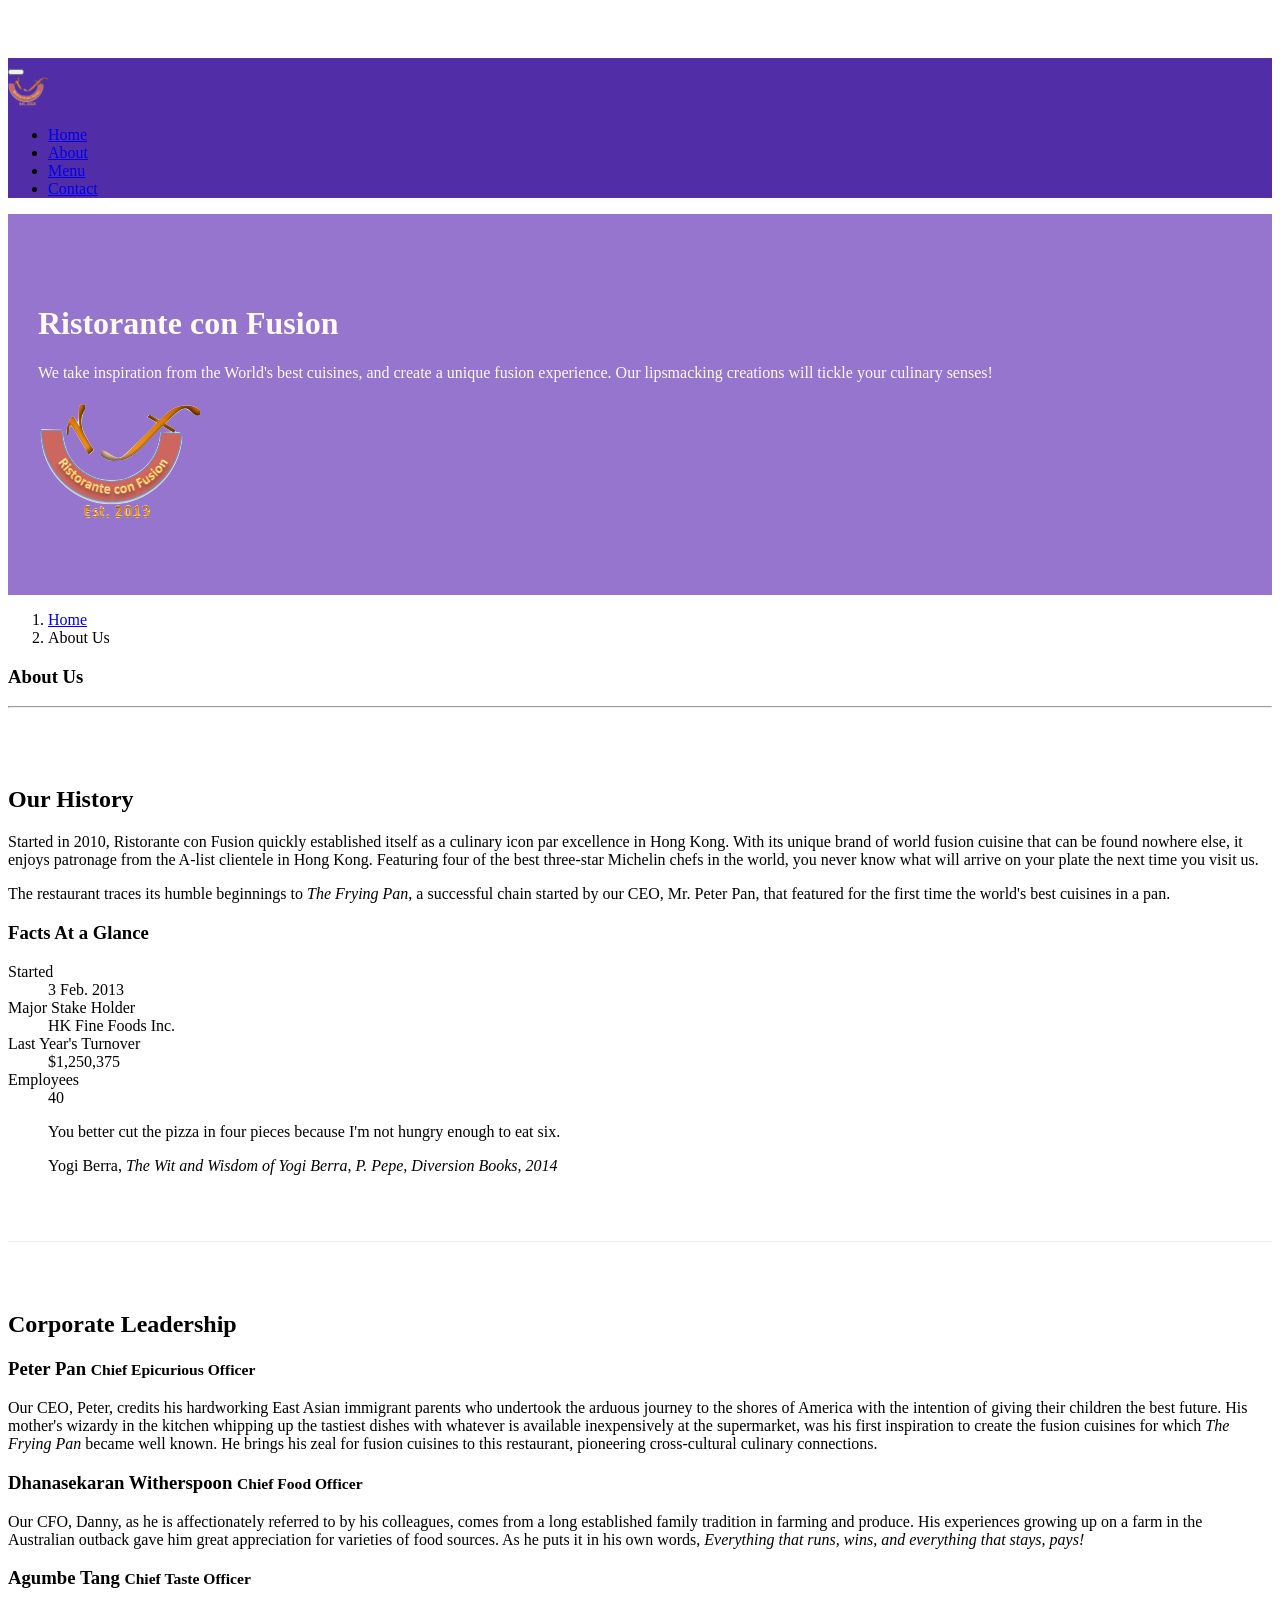
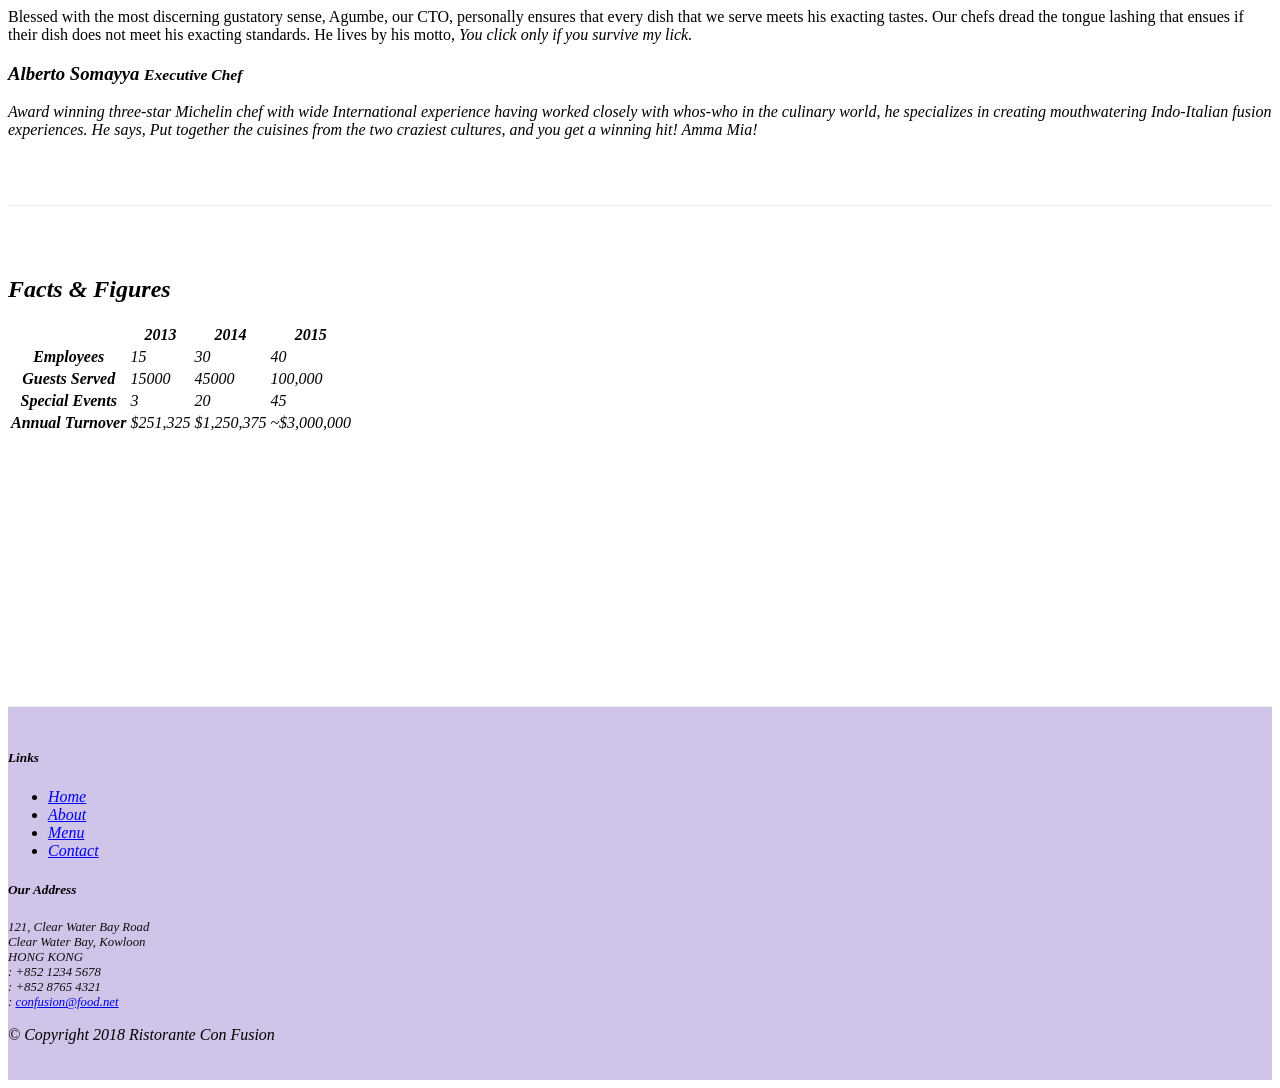
==== commit db6e2024: "Accordion" ====
--- a/aboutus.html
+++ b/aboutus.html
@@ -100,46 +100,70 @@
         <div class="row row-content">
             <div class="col">
                 <h2>Corporate Leadership</h2>
-                <ul class="nav nav-tabs">
-                    <li class="nav-item">
-                      <a class="nav-link active" href="#peter"
-                        role="tab" data-toggle="tab">Peter Pan, CEO</a>
-                    </li>
-                    <li class="nav-item">
-                      <a class="nav-link" href="#danny" role="tab"
-                        data-toggle="tab">Danny Witherspoon, CFO</a>
-                    </li>
-                    <li class="nav-item">
-                      <a class="nav-link" href="#agumbe"role="tab"
-                        data-toggle="tab">Agumbe Tang, CTO</a>
-                    </li>
-                    <li class="nav-item">
-                      <a class="nav-link" href="#alberto" role="tab"
-                        data-toggle="tab">Alberto Somayya, Exec. Chef</a>
-                    </li>
-                </ul>
-
-                <div class="tab-content">
-
-                    <div role="tabpanel" class="tab-pane fade show active" id="peter">
-                        <h3>Peter Pan <small>Chief Epicurious Officer</small></h3>
-                        <p class="d-none d-sm-block">Our CEO, Peter, credits his hardworking East Asian immigrant parents who undertook the arduous journey to the shores of America with the intention of giving their children the best future. His mother's wizardy in the kitchen whipping up the tastiest dishes with whatever is available inexpensively at the supermarket, was his first inspiration to create the fusion cuisines for which <em>The Frying Pan</em> became well known. He brings his zeal for fusion cuisines to this restaurant, pioneering cross-cultural culinary connections.</p>
-                    </div>
-
-                    <div role="tabpanel" class="tab-pane fade" id="danny">
-                        <h3>Dhanasekaran Witherspoon <small>Chief Food Officer</small></h3>
-                        <p class="d-none d-sm-block">Our CFO, Danny, as he is affectionately referred to by his colleagues, comes from a long established family tradition in farming and produce. His experiences growing up on a farm in the Australian outback gave him great appreciation for varieties of food sources. As he puts it in his own words, <em>Everything that runs, wins, and everything that stays, pays!</em></p>
-                    </div>
-
-                    <div role="tabpanel" class="tab-pane fade" id="agumbe">
-                        <h3>Agumbe Tang <small>Chief Taste Officer</small></h3>
-                        <p class="d-none d-sm-block">Blessed with the most discerning gustatory sense, Agumbe, our CTO, personally ensures that every dish that we serve meets his exacting tastes. Our chefs dread the tongue lashing that ensues if their dish does not meet his exacting standards. He lives by his motto, <em>You click only if you survive my lick.</em></p>
-                    </div>
-
-                    <div role="tabpanel" class="tab-pane fade" id="alberto">
-                        <h3>Alberto Somayya <small>Executive Chef</small></h3>
-                        <p class="d-none d-sm-block">Award winning three-star Michelin chef with wide International experience having worked closely with whos-who in the culinary world, he specializes in creating mouthwatering Indo-Italian fusion experiences. He says, <em>Put together the cuisines from the two craziest cultures, and you get a winning hit! Amma Mia!</em></p>
-                    </div>
+                
+
+                <div id="accordion">
+                    <div class="card">
+                        <div class="card-header" role="tab" id="peterhead">
+                        <h3 class="mb-0">
+                            <a data-toggle="collapse" data-target="#peter">
+                            Peter Pan <small>Chief Epicurious Officer</small>
+                            </a>
+                        </h3>
+                        </div>
+                        <div class="collapse show" id="peter" data-parent="#accordion">
+                            <div class="card-body">
+                                <p class="d-none d-sm-block">Our CEO, Peter, credits his hardworking East Asian immigrant parents who undertook the arduous journey to the shores of America with the intention of giving their children the best future. His mother's wizardy in the kitchen whipping up the tastiest dishes with whatever is available inexpensively at the supermarket, was his first inspiration to create the fusion cuisines for which <em>The Frying Pan</em> became well known. He brings his zeal for fusion cuisines to this restaurant, pioneering cross-cultural culinary connections.</p>
+                            </div>
+                        </div>
+                    </div>
+
+                    <div class="card">
+                        <div class="card-header" role="tab" id="dannyhead">
+                        <h3 class="mb-0">
+                            <a class="collapsed" data-toggle="collapse" data-target="#danny">
+                            Dhanasekaran Witherspoon <small>Chief Food Officer</small>
+                            </a>
+                        </h3>
+                    </div>
+                    <div class="collapse" id="danny" data-parent="#accordion">
+                        <div class="card-body">
+                            <p class="d-none d-sm-block">Our CFO, Danny, as he is affectionately referred to by his colleagues, comes from a long established family tradition in farming and produce. His experiences growing up on a farm in the Australian outback gave him great appreciation for varieties of food sources. As he puts it in his own words, <em>Everything that runs, wins, and everything that stays, pays!</em></p>
+                        </div>
+                    </div>
+                </div>
+
+                <div class="card">
+                        <div class="card-header" role="tab" id="agumbehead">
+                        <h3 class="mb-0">
+                            <a class="collapsed" data-toggle="collapse" data-target="#agumbe">
+                            Agumbe Tang <small>Chief Taste Officer</small>
+                            </a>
+                        </h3>
+                    </div>
+                    <div class="collapse" id="agumbe" data-parent="#accordion">
+                        <div class="card-body">
+                            <p class="d-none d-sm-block">Blessed with the most discerning gustatory sense, Agumbe, our CTO, personally ensures that every dish that we serve meets his exacting tastes. Our chefs dread the tongue lashing that ensues if their dish does not meet his exacting standards. He lives by his motto, <em>You click only if you survive my lick.</p>
+                        </div>
+                    </div>
+                </div>
+
+                <div class="card">
+                        <div class="card-header" role="tab" id="albertohead">
+                        <h3 class="mb-0">
+                            <a class="collapsed" data-toggle="collapse" data-target="#alberto">
+                            Alberto Somayya <small>Executive Chef</small>
+                            </a>
+                        </h3>
+                    </div>
+                    <div class="collapse" id="alberto" data-parent="#accordion">
+                        <div class="card-body">
+                            <p class="d-none d-sm-block">Award winning three-star Michelin chef with wide International experience having worked closely with whos-who in the culinary world, he specializes in creating mouthwatering Indo-Italian fusion experiences. He says, <em>Put together the cuisines from the two craziest cultures, and you get a winning hit! Amma Mia!</em></p>
+                        </div>
+                    </div>
+                </div>
+
+
                 </div>
             </div>
        </div>
